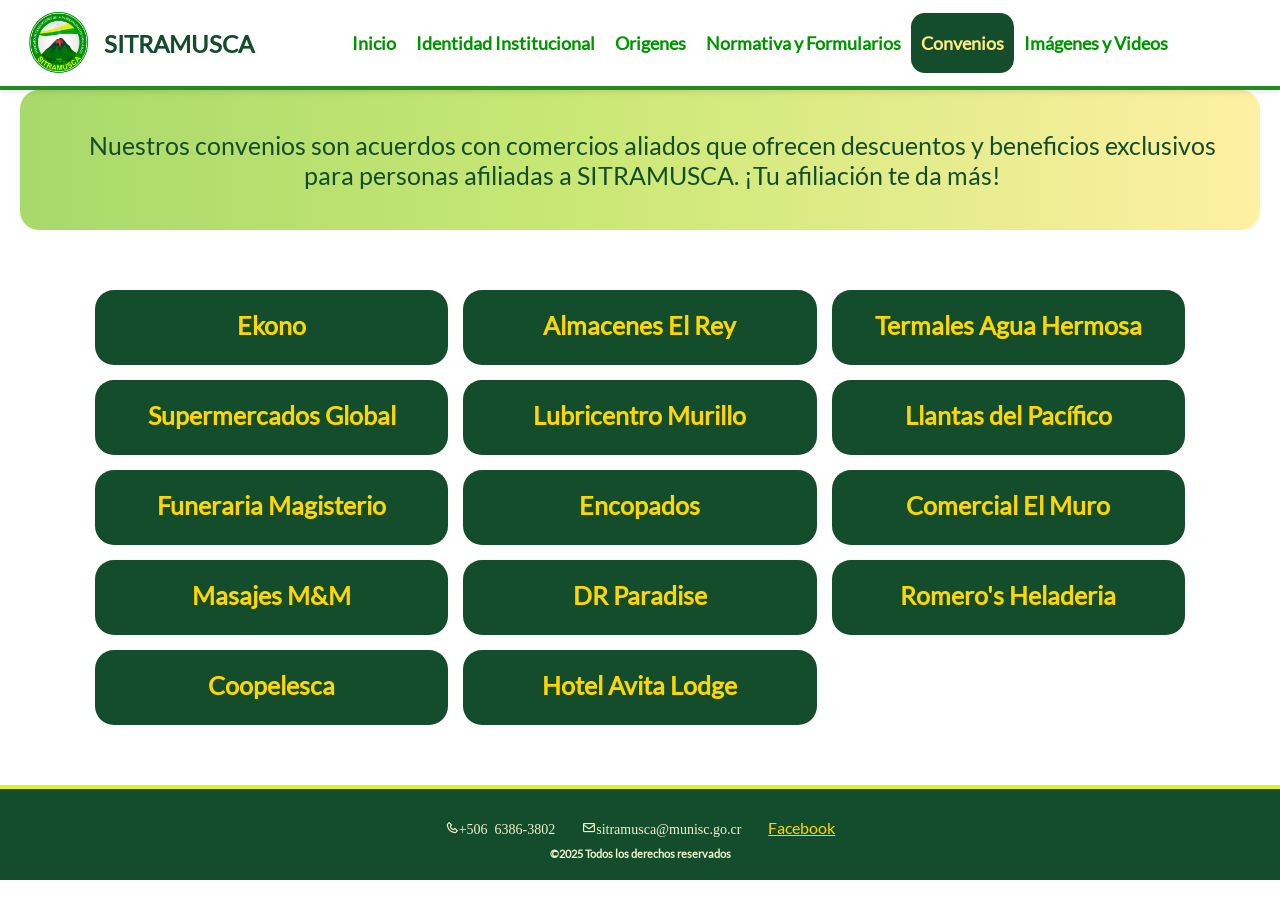
==== Convenios/Co.html @ c6d67388 "Add files via upload" ====
<!DOCTYPE html> 
<html lang="es"> 
<head> 
    <meta charset="UTF-8"> 
    <meta name="viewport" content="width=device-width, initial-scale=1.0"> 
    <meta name="description" content="plantilla de ejemplo para HTML5, CSS3 y JavaScript">  
    <meta name="Keywords" content="HTML5, CSS3 y JavaScript"> 
    <title id="titulo">Sindicato de Trabajadores de la Municipalidad de San Carlos - Convenios</title> 
    <link href='https://unpkg.com/boxicons@2.1.4/css/boxicons.min.css' rel='stylesheet'> 
    <link rel="shortcut icon" type="image/x-icon" href="../res/logo.png">
    <link rel="stylesheet" href="../CSS/estilos.css"> 

    </style>
</head> 
<body> 
    <div id="agrupar"> 
        <header class="Arriba"> 
            <img class="lo" src="../res/logo.png" alt=""> 
            <h1 class="Si">SITRAMUSCA</h1>
                <button class="menu-toggle" id="menuToggle" type="button" aria-label="Abrir menú" aria-expanded="false" aria-controls="menu"><span></span><span></span><span></span></button> 
      

       
        <nav id='menu'> 
            <ul> 
                <li><a href='../index.html'>Inicio</a></li> 
                <li><a href='../II/ISITRAMUSCA.html'>Identidad Institucional</a></li> 
                <li><a href='../Or/Origenes.html'>Origenes</a></li> 
                <li><a href='../MN/MarcoN.html'>Normativa y Formularios</a></li> 
                <li><a href="../Convenios/Co.html" class="act">Convenios</a></li> 
                  <li><a href='../Imagenes/imagen.html'>Imágenes y Videos</a></li>
            </ul> 
        </nav> 
      </header> 
 <div class="Li"></div> 

    </div> 

        <article class="g">   
            <p>Nuestros convenios son acuerdos con comercios aliados que ofrecen descuentos y beneficios exclusivos para personas afiliadas a SITRAMUSCA. ¡Tu afiliación te da más!</p>
        </article>

    <section id="seccion"> 
        <header class="Nucas"> 
            <hgroup class="BtCon"> 
                <div class="imagengrande" id="imagengrande"> 
                    <img src="#" id="imagen"> 
                    <span id="Cerrar">x</span> 
                </div>   
                <div class="Buttones"> 
                    <a class="BC" id="BotE">Ekono</a>
                    <a class="BC" id="BotAR">Almacenes El Rey</a>
                    <a class="BC" id="BotTAH">Termales Agua Hermosa</a>
                    <a class="BC" id="BotSG">Supermercados Global</a>
                    <a class="BC" id="BotLM">Lubricentro Murillo</a>
                    <a class="BC" id="BotLP">Llantas del Pacífico</a>
                    <a class="BC" id="BotFM">Funeraria Magisterio</a>
                    <a class="BC" id="BotEC">Encopados</a>
                    <a class="BC" id="BotCEM">Comercial El Muro</a>
                    <a class="BC" id="BotMYM">Masajes M&M</a>
                    <a class="BC" id="BotDRP">DR Paradise</a>
                    <a class="BC" id="BotRH">Romero's Heladeria</a>
                    <a class="BC" id="BotCoo">Coopelesca</a>
                    <a class="BC" id="BotHAL">Hotel Avita Lodge</a><!-- Falta agregar imagen con beneficios -->
                </div>
            </hgroup> 
        </header> 
    </section> 

    <footer id="pie"> 
        <div> 
            <i class='bx bx-phone'>+506 6386-3802</i> 
            <i class='bx bx-envelope'>sitramusca@munisc.go.cr</i> 
            <a href="https://www.facebook.com/share/17MAuwQBsU/">Facebook</a> 
        </div> 
    <h6>&copy;2025 Todos los derechos reservados</h6>  
    </footer> 
<script src="../JS/JavaSI.js" defer></script>
<script src="../JS/menu.js" defer></script>
</body> 
</html>
---- CSS/estilos.css ----
* {
  margin: 0px;
  padding: 0px;
  box-sizing: border-box;
  font-family: Fuente;
}

.t .tb {
  font: bold 24px Fuente, sans-serif;
  color: #FBC02D;
}

h2 {
  font: 10px;
  text-align: justify;
}

h6 {
  color: #f1f1cd;
}


#agrupar {
  width: 100%;
  margin: 0;

  padding-top: 8px;

  text-align: left;
  position: fixed;

  top: 0;
  left: 0;
  z-index: 9999;
  background-color: white;
  box-shadow: 0 2px 6px rgb(0, 0, 0, 0.10);
}

.Arriba {
  display: flex;
  align-items: center;
  gap: 10px;
  margin: 0;
  padding: 0 24px;
  background-color: white;
  width: 100%;

}

.Si {
  width: auto;
  margin: 0;
  font-size: 24px;
  white-space: nowrap;
  color: #144d2b;
}

.lo {
  border: 0px;
  width: 70px;
  height: 70px;
  flex-shrink: 0;
}

.se {
  padding: 0 20px;
  width: 100%;
  margin: 20px, auto;
}

#pie {
  clear: both;
  width: 100%;
  height: auto;
  padding: 20px 12px;
  box-sizing: border-box;
  text-align: center;
  border-top: 4px solid #e7f015;
  background-color: #144d2b;
}

#pie i {
  font-size: 14px;
  padding: 12px;
  color: #f1f1cd;
}


.Li {
  width: 100%;
  margin-top: 8px;
  padding: 0;
  border-top: 4px solid #228b22;
}

.pb {
  flex: 1 1 400px;
  max-width: 600px;
  padding: 35px 30px;
  min-width: 280px;

  background: #144d2b;
  border-radius: 19px;
  padding: 50px 40px;
  box-sizing: border-box;
  text-align: center;
  float: none;
  font-size: 17px;
  color: #f1f1cd;

}

b p {
  color: #f1f1cd;
}

.BB {
  width: 160%;
  text-align: center;
  float: left;
  margin: 20px 15px;
  padding: 10px;
  background: #228b22;
  display: flex;
  color: #fffbc9;
  border-radius: 19px
}

.BBB {
  display: flex;
  justify-content: center;
  width: 100%;
  max-width: 990px;
  margin: 20px auto;
  padding: 10px;
  box-sizing: border-box;
  background: #144d2b;
  border-radius: 19px;
  color: #fffbc9;
  font-size: 19px;
  text-align: center;
  float: none;
}

.BBB video {
  display: block;
  width: 90%;
  max-width: 500px;
  height: auto;
}

.Bb {
  width: 100%;
  height: 100%;
  text-align: center;
  margin: 20px 0px;
  padding: 10px;
  background: linear-gradient(90deg, #A8D96B 0%, #C9E875 45%, #FFF0A3 100%);
  display: flex;
  border-radius: 19px
}

.g {
  width: 1300px;
  text-align: center;
  margin-bottom: 20px;
  padding: 40px;
  display: flex;
  border-radius: 19px;
  margin-left: 20px;
  font-size: 25px;
  background: linear-gradient(90deg, #A8D96B 0%, #C9E875 45%, #FFF0A3 100%);
  color: #144d2b;
}

.g p {
  margin-left: 25px
}

.Nuc {
  width: 1200px;
  text-align: center;
  float: left;
  margin: 20px 50px;
  padding: 40px;
  display: flex;
  border-radius: 19px;
  background: linear-gradient(90deg, #A8D96B 0%, #C9E875 45%, #FFF0A3 100%);
  color: #144d2b;

}


.Nucas {
  width: calc(100% - 40px);
  max-width: 1200px;
  margin: 20px auto;
  padding: 40px;
  display: block;
  float: none;
  border-radius: 19px;
}

.Nucs {
  width: 1200px;
  text-align: center;
  float: left;
  margin: 20px 50px;
  padding: 40px;
  display: flex;
  border-radius: 19px;
  background-color: #144d2b;
  color: #fffbc9;
  font-size: 20px;
}

.Nuca {
  width: 700px;
  text-align: center;
  margin: 20px 320px;
  padding: 40px;
  display: flex;
  border-radius: 19px;
  background-color: #144d2b;

}

.Btr {
  display: flex;
  flex-wrap: wrap;
  gap: 20px;
  justify-content: center;
  margin-top: 20px;
}

article footer p {
  font: italc 14px verdana, sans-serif;
}

#body {
  font-family: Verdana, 'Lucida Grande';
}

body {
  background-color: #ffffff;

  padding-top: 90px;
}

@font-face {
  font-family: "Fuente";
  src: url('../res/Lato-Regular.ttf');
}

.imagenb {
  position: relative;
  overflow: hidden;
  display: block;
  width: 100%;
  text-align: center;
  margin: 20px auto;
}

img {
  border-radius: 14px;
}

.imgenb img {
  height: 100%;
  width: 100%;
  margin: auto, auto;
}

.t {
  position: absolute;
  top: 80%;
  left: 50%;
  transform: translate(-50%, -50%);
  color: #ffd700;
  text-align: center;
  padding: 20px;
  border-radius: 20px;
}

.t,
h2 {
  font-size: 2em;
  margin-bottom: 10px;

}

.b {
  display: inline-block;
  padding: 20px 40px;
  background-color: #ffd700;
  color: #144d2b;
  border-radius: 20px;
  flex-shrink: 0;
  font-size: 25px;
}

.Target {
  position: relative;
  width: 300px;
  height: 400px;
  padding: 40px;
  margin-bottom: 100px;
  margin-left: 120px;
}

.Target div {
  position: absolute;
  width: 100%;
  height: 100%;
  display: flex;
  align-items: center;
  justify-content: center;
  backface-visibility: hidden;
  transition: 1s;
}

.Target .Frente {
  background-color: #ffec81;
  transform: perspective(500px) rotateY(0deg);
  color: #1e661e;
}

.Target .Atras {
  background-color: #f1f1cd;
  transform: perspective(500px) rotateY(180deg);
  color: #144d2b;
  text-align: left;
  font-size: 19px;
}

.Target .Atras p {
  margin-left: 5px;
}

.Target:hover .Frente {
  transform: perspective(500px) rotateY(180deg);
}

.Target:hover .Atras {
  transform: perspective(500px) rotateY(360deg);

}

.TargetVi {
  position: relative;
  width: 300px;
  height: 400px;
  padding: 40px;
  margin-bottom: 100px;
}

.TargetVi div {
  position: absolute;
  width: 100%;
  height: 100%;
  display: flex;
  align-items: center;
  justify-content: center;
  backface-visibility: hidden;
  transition: 1s;
}

.TargetVi .frentevi {
  background-color: #ffec81;
  transform: perspective(500px) rotateY(0deg);
  color: #144d2b;
}

.TargetVi .atrasvi {
  background: #f1f1cd;
  transform: perspective(500px) rotateY(180deg);
  color: #144d2b;
  text-align: left;
  font-size: 19px;
}

.TargetVi .atrasvi p {
  margin-left: 5px;
}

.TargetVi:hover .frentevi {
  transform: perspective(500px) rotateY(180deg);
}

.TargetVi:hover .atrasvi {
  transform: perspective(500px) rotateY(360deg);

}

.TargetVa {
  position: relative;
  width: 300px;
  height: 400px;
  padding: 40px;
  margin-bottom: 100px;
}

.TargetVa div {
  position: absolute;
  width: 100%;
  height: 100%;
  display: flex;
  align-items: center;
  justify-content: center;
  backface-visibility: hidden;
  transition: 1s;
}

.TargetVa .frenteva {
  background-color: #ffec81;
  transform: perspective(500px) rotateY(0deg);
  color: #144d2b;
}

.TargetVa .atrasva {
  background: #f1f1cd;
  transform: perspective(500px) rotateY(180deg);
  color: #144d2b;
  text-align: left;
  font-size: 18px;
}

.TargetVa .atrasva p {
  margin-left: 5px;
}

.TargetVa:hover .frenteva {
  transform: perspective(500px) rotateY(180deg);
}

.TargetVa:hover .atrasva {
  transform: perspective(500px) rotateY(360deg);
}

.Con {
  display: flex;
  justify-content: center;
  align-items: flex-start;
  gap: 20px;
  margin-top: 50px;
}

hgroup {
  display: flex;
  align-items: center;
  gap: 15px;
}

.F1 {
  width: 400px;
  height: auto;
  flex-shrink: 0;
}

.TI {
  display: flex;
  justify-content: center;
  align-items: flex-start;
  gap: 15px;
  text-align: justify
}

.TI p {
  width: 400px;
}

.imagenbo {
  position: relative;
  overflow: hidden;
  display: block;
  width: 100%;
  height: 100%;
  text-align: center;
  margin: 20px auto;
}

.imgenbo,
img {
  height: 100%;
  width: 90%;
  z-index: 1;
  margin: auto, auto;
}

.fe {
  width: 100%;
  justify-content: center;
  align-items: center;
  float: center;
  color: #144d2b;
  margin: 18px 230px;
  padding: 40px;
  background: linear-gradient(90deg, #A8D96B 0%, #C9E875 45%, #FFF0A3 100%);
  display: flex;
  align-items: center;
  border-radius: 19px;
}

a {
  color: #ffd700;
  padding: 12px;
}

.Botd {
  display: inline-block;
  padding: 34px 45px;
  color: #144d2b;
  background-color: #ffec81;
  font-weight: bold;
  text-decoration: none;
  border-radius: 19px;
  transition: 0.3s, transform 0.2s;
  cursor: pointer;
}

.Botd:hover {
  background: #228b22;
  transform: scale(1.05);
  color: #ffec81;

}

.Botds {
  display: inline-block;
  padding: 34px 45px;
  color: #144d2b;
  background-color: #ffec81;
  font-weight: bold;
  text-decoration: none;
  border-radius: 19px;
  transition: 0.3s, transform 0.2s;
  cursor: pointer;
  margin-left: 180px;
}

.Botds:hover {
  background: #1c721c;
  transform: scale(1.05);
  color: #ffec81;
}

.bloq {
  display: flex;
  flex-wrap: wrap;
  gap: 20px;
  justify-content: center;

  width: 100%;
  max-width: 1300px;
  margin: 20px, auto;
  transform: none;


}

.imagengrande i {
  color: rgb(255, 0, 51);
  font-size: 32px;
  cursor: pointer;
}

.imagengrande span {
  color: rgb(194, 119, 134);
  position: absolute;
  top: 5%;
  right: 5%;
  font-size: 30px;
  cursor: pointer;
}

.imagengrande p {
  color: rgb(194, 119, 134);
  position: absolute;
  top: 0%;
  right: 85%;
  font-size: 30px;
  cursor: pointer;
}

.imagengrande {
  display: none;
  position: fixed;
  top: 0;
  left: 0;
  width: 100vw;

  height: 100vh;
  max-width: none;
  max-height: none;

  transform: none;
  background: rgba(20, 77, 43, 0.8);
  justify-content: center;
  align-items: center;
  z-index: 9999;
  padding: 20px;
  border-radius: border-box;
  border-radius: 0;
}

#imagen {
  width: auto;
  height: auto;
  max-height: 90vw;
  max-height: 90vh;
  object-fit: contain;
  border-radius: 19px;
  display: block;
  margin: 0 auto;
}

#Cerrar {
  position: absolute;
  top: 20px;
  right: 90px;
  font-size: 50px;
  font-weight: bold;
  color: rgb(230, 72, 72);
  cursor: pointer;
  z-index: 10000;
  user-select: none;
}

#Cerrar:hover {
  color: rgb(215, 104, 104);
}

.BC {
  display: flex;
  justify-content: center;
  width: 100%;
  min-height: 75px;
  padding: 20px 30px;
  box-sizing: border-box;
  text-align: center;
  background-color: #144d2b;
  color: #ffd700;
  font-weight: bold;
  text-decoration: none;
  border-radius: 19px;
  transition: 0.3s, transform 0.2s;
  cursor: pointer;
  font-size: 25px;

}

.Buttones {
  display: grid;
  grid-template-columns: repeat(3, minmax(0, 1fr));
  width: 100%;
  max-width: 1000%;
  gap: 15px;
  padding: 0 15px;
  gap: 15px;
  box-sizing: border-box;
  margin-top: 20px, auto;


}

.BC:hover {
  background: #ffd700;
  transform: scale(1.05);
  color: #144d2b;
}

.Pe {
  margin: 10px 0px;
  padding: 30px;
  background: #144d2b;
  border-radius: 19px;
  text-align: center;
  max-width: 500px;
  flex: 1 1 calc(50% - 30px);
}

.TPe {
  font-size: 27px;
  margin-bottom: 20px;
  color: #ffec81;
}

.DocB {
  flex-wrap: wrap;
  gap: 25px;
  display: flex;
  justify-content: center;
  margin-bottom: 15px;
}

.ContPe {
  display: flex;
  justify-content: center;
  flex-wrap: wrap;
  max-width: 1300px;
  gap: 30px;
  margin: 30px auto;
}


#menu ul,
#menu li,
#menu a {
  margin: 0;
  padding: 0;
  box-sizing: border-box;
}

#menu {
  width: 100%;
  height: 40px;
  margin: 0;
  background: #ffffff;
  flex: 1;
  min-width: 0;

}

#menu ul {
  list-style: none;
  display: flex;
  justify-content: center;
  align-items: center;
  width: 100%;
  height: 40px;
}

#menu li {
  display: block;
  font: bold 14px Verdana, sans-serif;
}

#menu>ul>li>a {
  display: block;
  color: #009400;
  font-size: 18px;
  line-height: 40px;
  padding: 0 10px;
  text-decoration: none;
  white-space: nowrap;
  transition: color 0.15s;
}

#menu>ul>li>a:hover {
  padding: 10px 10px;
  color: #ffec81;
  background-color: #144d2b;
  transition: color 0.15s;
  transition: background-color 0.3s ease, color 0.3s ease;
  border-radius: 14px;
}

.PeC {

  flex: 0 1 350px;
  width: 350px;
  max-width: 350px;
  align-self: flex-start;
  padding: 30px;

  margin: 10px 0px;
  padding: 30px;
  background: #144d2b;
  border-radius: 19px;
  text-align: center;
  max-width: 500px;
  flex: 1 1 calc(50% - 30px);

}

.PeC .Botd {

  padding: 20px 30px;

}

.Nucas .BtCon {
  
  display: block;
  width: 100%;
}

#menu a.act
{

  color: #ffec81;

  background-color: #144d2b;
  padding: 10px 10px;
  border-radius: 14px;

}

#activ
{

display: inline-block;
  padding: 20px 40px;
  background-color: #144d2b;
  color: #ffd700;
  border-radius: 20px;
  flex-shrink: 0;
  font-size: 25px;

}

/* DISEÑO ADAPTABLE */

html {
  -webkit-text-size-adjust: 100%;
  text-size-adjust: 100%;
}

img,
video {
  max-width: 100%;
}

/* Botón del menú  */
.menu-toggle {
  display: none;
  margin-left: auto;
  width: 44px;
  height: 44px;
  padding: 10px;
  border: 0;
  background: transparent;
  cursor: pointer;
  flex-shrink: 0;
  flex-direction: column;
  justify-content: center;
  gap: 6px;
  -webkit-tap-highlight-color: transparent;
}

.menu-toggle span {
  display: block;
  width: 100%;
  height: 3px;
  background: #144d2b;
  border-radius: 2px;
  transition: transform 0.25s ease, opacity 0.2s ease;
}

.menu-toggle.abierto span:nth-child(1) {
  transform: translateY(9px) rotate(45deg);
}

.menu-toggle.abierto span:nth-child(2) {
  opacity: 0;
}

.menu-toggle.abierto span:nth-child(3) {
  transform: translateY(-9px) rotate(-45deg);
}


.BB {
  width: calc(100% - 30px);
}

.Con {
  flex: 1 1 auto;
  flex-wrap: wrap;
  width: 100%;
}

.Target {
  margin-left: 0;
}

.fe {
  width: auto;
}

.BBB>header {
  min-width: 0;
  max-width: 100%;
}

.BBB hgroup {
  min-width: 0;
  max-width: 100%;
}

.g {
  width: calc(100% - 40px);
  max-width: 1300px;
}

.Nuc,
.Nucs {
  width: calc(100% - 100px);
  max-width: 1200px;
}

.Nuca {
  width: calc(100% - 40px);
  max-width: 700px;
  margin-left: auto;
  margin-right: auto;
}

#imagen {
  max-width: 100%;
}

/* Tablets  */
@media (max-width: 1200px) {

  .Arriba {
    padding: 0 16px;
  }

  .menu-toggle {
    display: flex;
  }

  #menu {
    position: absolute;
    top: 100%;
    left: 0;
    right: 0;
    height: auto;
    display: none;
    flex: none;
    padding: 8px 0 12px;
    background: #ffffff;
    box-shadow: 0 8px 14px rgba(0, 0, 0, 0.12);
    max-height: calc(100vh - 90px);
    max-height: calc(100dvh - 90px);
    overflow-y: auto;
  }

  #menu.abierto {
    display: block;
  }

  #menu ul {
    flex-direction: column;
    align-items: stretch;
    justify-content: flex-start;
    height: auto;
  }

  #menu>ul>li>a,
  #menu>ul>li>a:hover,
  #menu>ul>li>a.act {
    padding: 0 18px;
    margin: 2px 12px;
    line-height: 44px;
    border-radius: 14px;
    white-space: normal;
  }

  .g {
    font-size: 22px;
    padding: 28px;
    margin-left: 20px;
    margin-right: 20px;
  }

  .Nuc,
  .Nucs {
    float: none;
    width: auto;
    margin: 20px;
    padding: 30px;
  }

  .fe {
    margin: 18px 0;
    padding: 28px;
  }

  .Botds {
    margin-left: 0;
  }

  .Buttones {
    grid-template-columns: repeat(2, minmax(0, 1fr));
  }

  .Nucas {
    padding: 28px 16px;
  }

  .BBB {
    width: calc(100% - 24px);
  }
}

/* Tablets pequeñas y celulares */
@media (max-width: 768px) {

  body {
    padding-top: 72px;
  }

  .lo {
    width: 52px;
    height: 52px;
  }

  .Si {
    font-size: 21px;
  }

  .se {
    padding: 0 12px;
  }

  .Bb {
    padding: 6px;
    border-radius: 14px;
  }

  .Bb img {
    width: 100%;
  }

  .t {
    width: max-content;
    max-width: 90%;
    padding: 0;
  }

  .b,
  #activ {
    padding: 10px 18px;
    font-size: 15px;
    border-radius: 14px;
    text-align: center;
  }

  .bloq {
    gap: 14px;
  }

  .pb {
    flex: 1 1 100%;
    min-width: 0;
    padding: 24px 18px;
    font-size: 16px;
    border-radius: 14px;
  }

  .BBB {
    margin: 14px auto;
    padding: 8px;
    font-size: 16px;
    border-radius: 14px;
  }

  .BBB>header {
    width: 100%;
  }

  .BBB hgroup {
    width: 100%;
    flex-direction: column;
    align-items: stretch;
    gap: 12px;
  }

  .BBB video {
    max-width: 100%;
    margin: 0 auto;
  }

  .Nuc,
  .Nucs {
    margin: 14px 12px;
    padding: 22px 16px;
    font-size: 16px;
    border-radius: 14px;
  }

  .Nuca {
    width: calc(100% - 24px);
    margin: 14px auto;
    padding: 20px 12px;
    border-radius: 14px;
  }

  .g {
    font-size: 17px;
    padding: 20px 16px;
    margin: 0 12px 16px;
    border-radius: 14px;
  }

  .g p {
    margin-left: 0;
  }

  .fe {
    padding: 20px 14px;
    margin: 14px 0;
    border-radius: 14px;
  }

  .BB {
    width: 100%;
    margin: 14px 0;
    border-radius: 14px;
  }

  .Con {
    margin-top: 20px;
    gap: 10px;
    justify-content: center;
  }

  .Target,
  .TargetVi,
  .TargetVa {
    width: min(320px, 100%);
    height: 460px;
    margin: 0 0 30px;
  }

  .Target div,
  .TargetVi div,
  .TargetVa div {
    top: 0;
    left: 0;
  }

  .Target .Atras,
  .TargetVi .atrasvi {
    font-size: 16px;
    padding: 0 8px;
  }

  .TargetVa .atrasva {
    font-size: 15px;
    padding: 0 8px;
  }

  .ContPe {
    gap: 14px;
    margin: 16px auto;
    padding: 0 12px;
  }

  .Pe,
  .PeC {
    flex: 1 1 100%;
    width: 100%;
    max-width: 100%;
    margin: 0;
    padding: 24px 16px;
    border-radius: 14px;
  }

  .TPe {
    font-size: 22px;
    margin-bottom: 16px;
  }

  .Botd {
    padding: 18px 24px;
    border-radius: 14px;
  }

  .Botds {
    padding: 18px 24px;
  }

  .PeC .Botd {
    padding: 18px 24px;
  }

  .Nucas {
    width: calc(100% - 24px);
    padding: 16px 8px;
    margin: 14px auto;
    border-radius: 14px;
  }

  .Buttones {
    padding: 0 8px;
    gap: 12px;
  }

  .BC {
    min-height: 60px;
    padding: 14px 16px;
    font-size: 20px;
    align-items: center;
    border-radius: 14px;
  }

  /* Imagen ampliada */
  .imagengrande {
    padding: 12px;
  }

  #Cerrar {
    top: 82px;
    right: 18px;
    font-size: 42px;
  }

  #imagen {
    max-height: 85vh;
    max-height: 85dvh;
    border-radius: 14px;
  }

  #pie {
    padding: 18px 12px;
  }

  #pie div {
    display: flex;
    flex-direction: column;
    align-items: center;
    gap: 2px;
  }

  #pie i {
    display: block;
    padding: 6px;
    font-size: 15px;
    overflow-wrap: anywhere;
  }

  #pie a {
    display: block;
  }
}

/* Celulares pequeños  */
@media (max-width: 480px) {

  .Arriba {
    padding: 0 10px;
    gap: 8px;
  }

  .Si {
    font-size: 19px;
  }

  .Buttones {
    grid-template-columns: minmax(0, 1fr);
  }

  .BC {
    font-size: 18px;
  }

  .g {
    font-size: 16px;
  }

  .TPe {
    font-size: 20px;
  }

  .Botd {
    padding: 16px 18px;
    font-size: 15px;
  }

  .b,
  #activ {
    padding: 8px 14px;
    font-size: 13px;
  }
}

/* Celular horizontal */
@media (max-width: 1200px) and (max-height: 500px) {
  #menu {
    max-height: calc(100vh - 80px);
    max-height: calc(100dvh - 80px);
  }
}
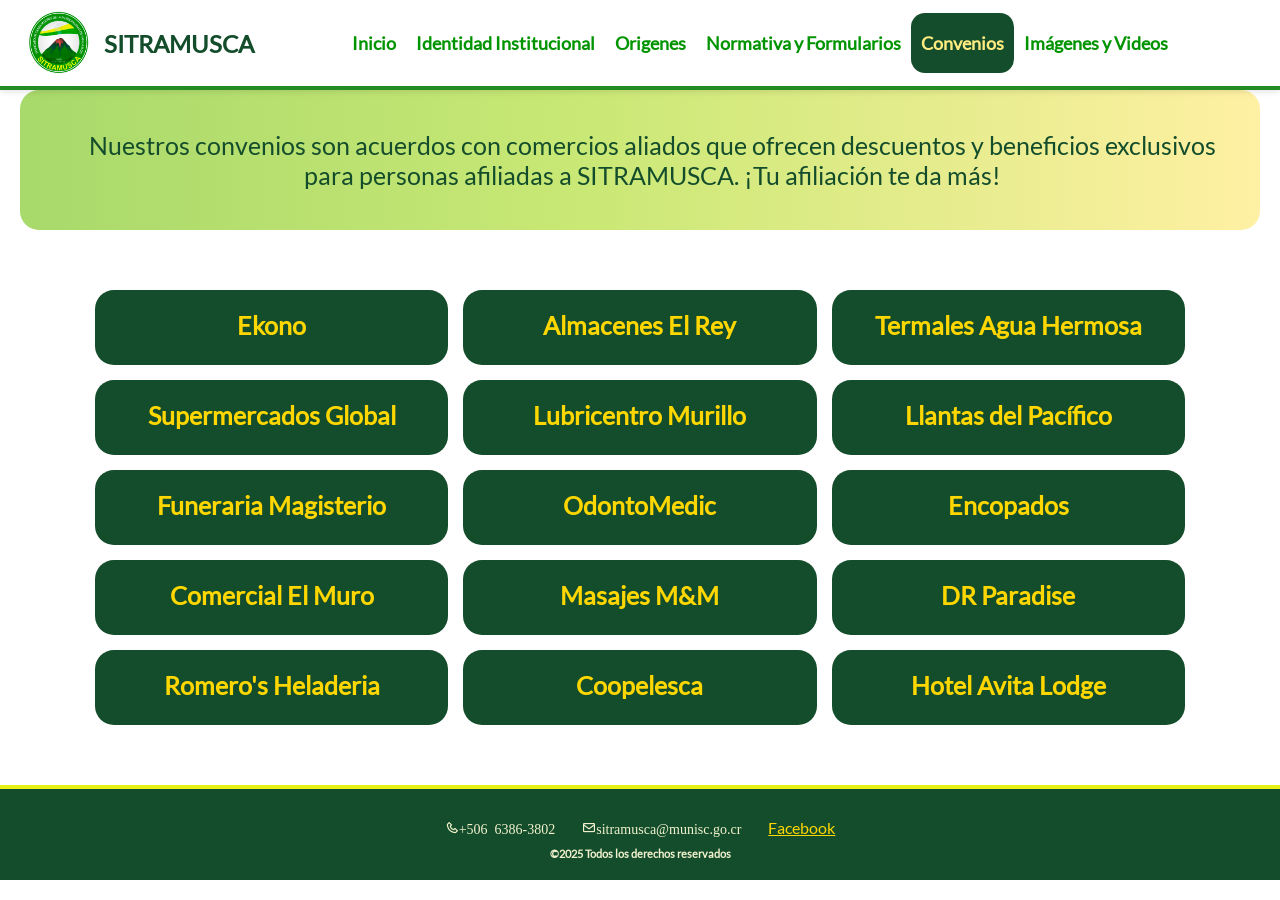
==== commit d2b02625: "Revise Convenios page structure and content Updated the HTML structure and added new content for the" ====
--- a/Convenios/Co.html
+++ b/Convenios/Co.html
@@ -17,7 +17,7 @@
     <div id="agrupar"> 
         <header class="Arriba"> 
             <img class="lo" src="../res/logo.png" alt=""> 
-            <h1 class="Si">SITRAMUSCA</h1>
+            <h1 class="Si">SITRAMUSCA</h1>
                 <button class="menu-toggle" id="menuToggle" type="button" aria-label="Abrir menú" aria-expanded="false" aria-controls="menu"><span></span><span></span><span></span></button> 
       
 
@@ -56,6 +56,7 @@
                     <a class="BC" id="BotLM">Lubricentro Murillo</a>
                     <a class="BC" id="BotLP">Llantas del Pacífico</a>
                     <a class="BC" id="BotFM">Funeraria Magisterio</a>
+                    <a class="BC" id="BotOM">OdontoMedic</a>
                     <a class="BC" id="BotEC">Encopados</a>
                     <a class="BC" id="BotCEM">Comercial El Muro</a>
                     <a class="BC" id="BotMYM">Masajes M&M</a>
@@ -76,8 +77,8 @@
         </div> 
     <h6>&copy;2025 Todos los derechos reservados</h6>  
     </footer> 
-<script src="../JS/JavaSI.js" defer></script>
-<script src="../JS/menu.js" defer></script>
+<script src="../JS/JavaSI.js?v=2" defer></script>
+<script src="../JS/menu.js" defer></script>
 </body> 
 </html>
-                                        +                                        
--- a/CSS/estilos.css
+++ b/CSS/estilos.css
@@ -140,13 +140,15 @@
   font-size: 19px;
   text-align: center;
   float: none;
+  gap: 20px;
 }
 
 .BBB video {
   display: block;
-  width: 90%;
+  width: 100%;
   max-width: 500px;
   height: auto;
+  margin: 20px auto 20px;
 }
 
 .Bb {
@@ -1284,3 +1286,64 @@
     max-height: calc(100dvh - 80px);
   }
 }
+
+.carruselG
+
+{
+  display: none;
+  position: fixed;
+  top: 0;
+  left: 0;
+  width: 100vw;
+  height: 100vh;
+  background: rgba(20, 77, 43, 0.8);
+  justify-content: center;
+  align-items: center;
+  gap: 15px;
+  padding: 20px;
+  box-sizing: border-box;
+  z-index: 10000;
+}
+
+#fotoC
+{
+  max-width: 75%;
+  max-height: 85vh;
+  object-fit: contain;
+}
+
+#anterior, #siguiente
+{
+  background-color:#ffd700;
+  color:  #144d2b;
+  border: none;
+  border-radius: 50%;
+  width: 70px;
+  height: 70px;
+  font: 40px;
+  cursor: pointer;
+  flex-shrink: 0;
+}
+
+#anterior:hover, #siguiente:hover
+{
+
+  background-color:#228b22;
+  color: #ffd700;
+}
+
+#CerrarC
+{
+
+  position: absolute;
+  top: 20px;
+  right: 40px;
+  color: rgb(230, 72, 72);
+  font-size: 35px;
+  cursor: pointer;
+
+}
+
+#CerrarC:hover {
+  color: rgb(215, 104, 104);
+}
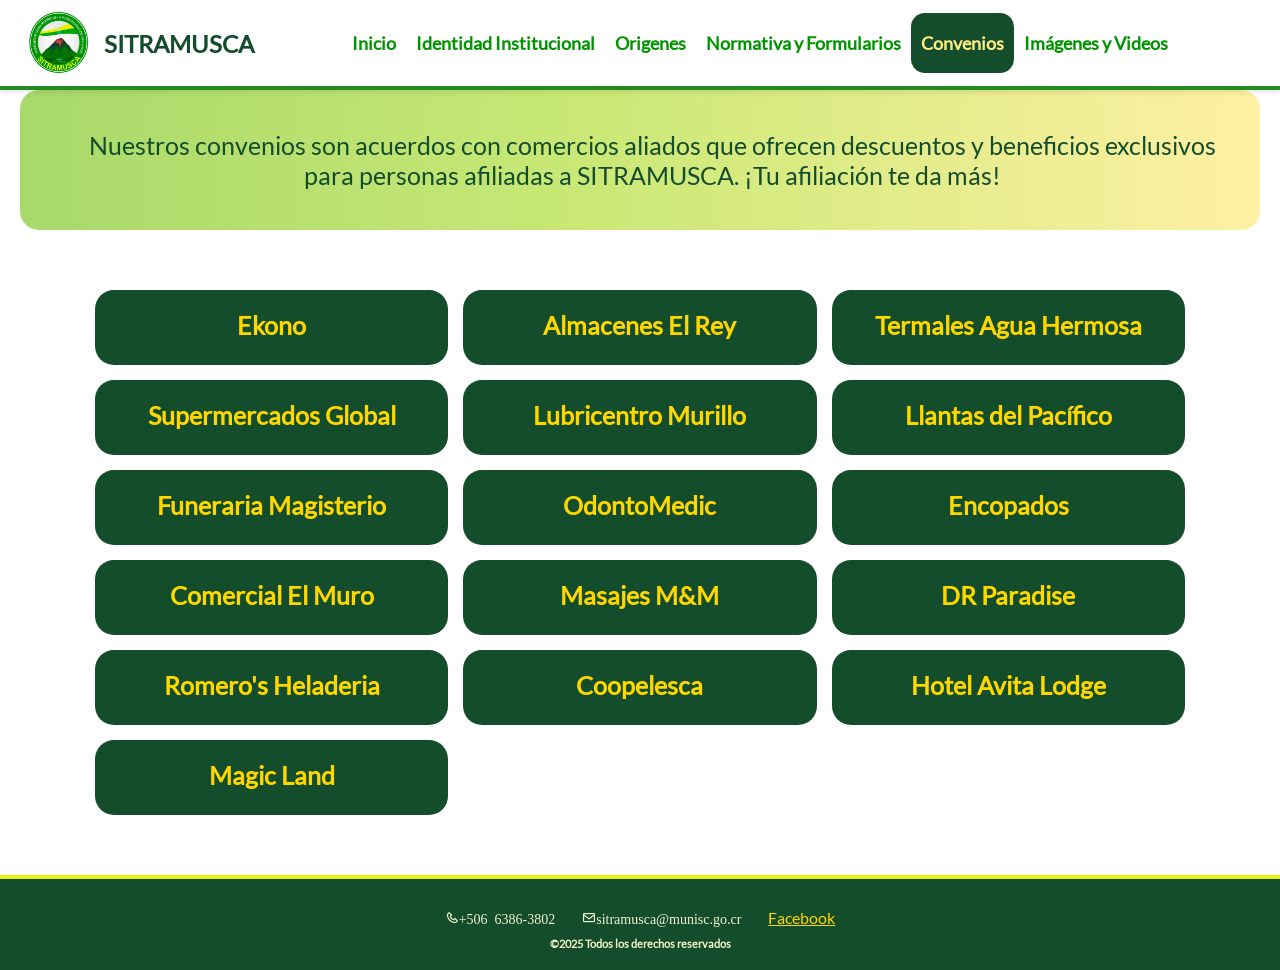
==== commit ce3aeb97: "Update Co.html" ====
--- a/Convenios/Co.html
+++ b/Convenios/Co.html
@@ -64,6 +64,7 @@
                     <a class="BC" id="BotRH">Romero's Heladeria</a>
                     <a class="BC" id="BotCoo">Coopelesca</a>
                     <a class="BC" id="BotHAL">Hotel Avita Lodge</a><!-- Falta agregar imagen con beneficios -->
+                    <a class="BC" id="BotML">Magic Land</a>
                 </div>
             </hgroup> 
         </header> 
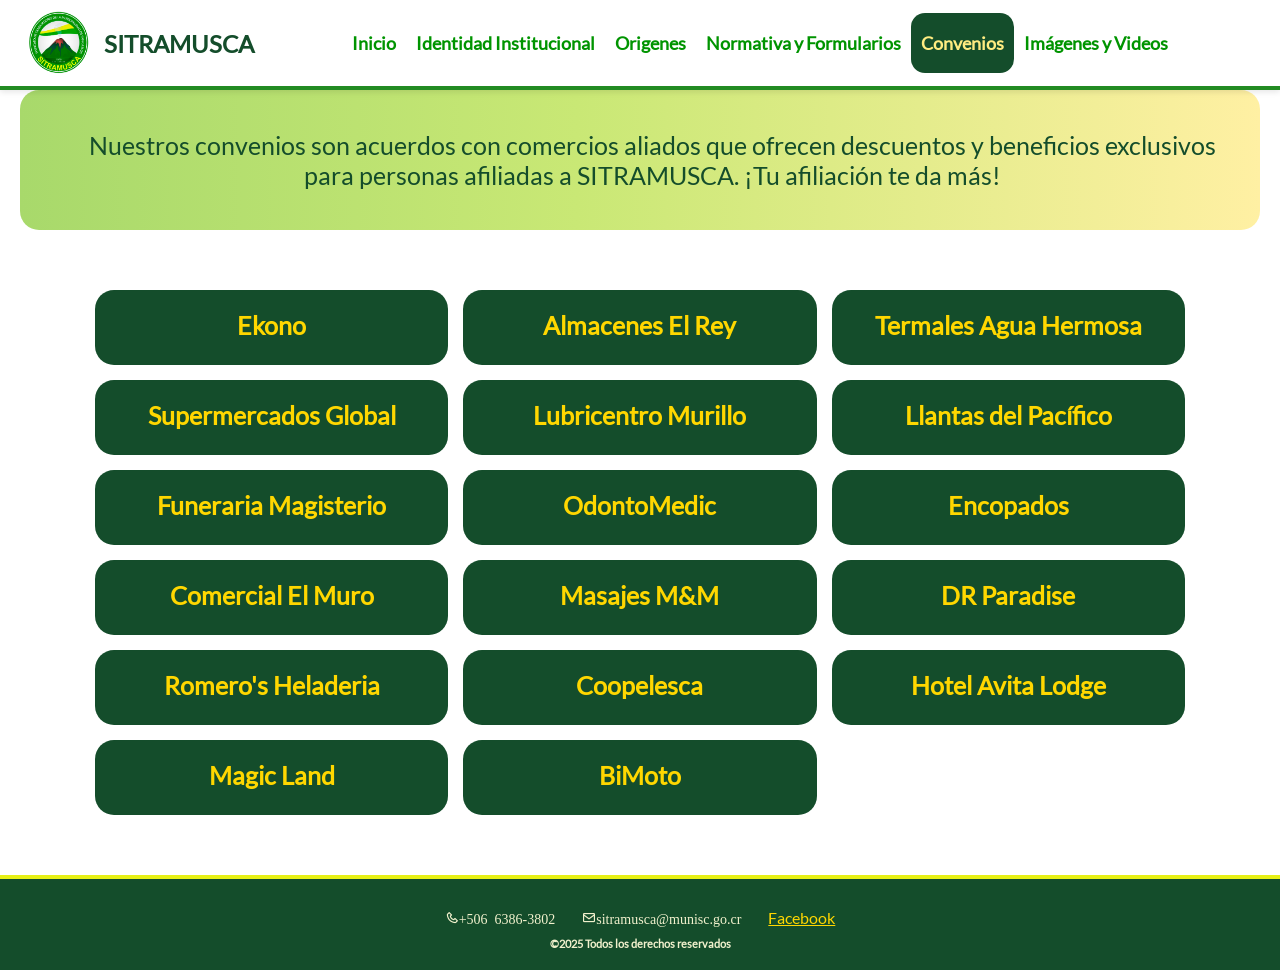
==== commit 14c30ebd: "Update Co.html" ====
--- a/Convenios/Co.html
+++ b/Convenios/Co.html
@@ -65,6 +65,7 @@
                     <a class="BC" id="BotCoo">Coopelesca</a>
                     <a class="BC" id="BotHAL">Hotel Avita Lodge</a><!-- Falta agregar imagen con beneficios -->
                     <a class="BC" id="BotML">Magic Land</a>
+                    <a class="BC" id="BotBM">BiMoto</a>
                 </div>
             </hgroup> 
         </header> 
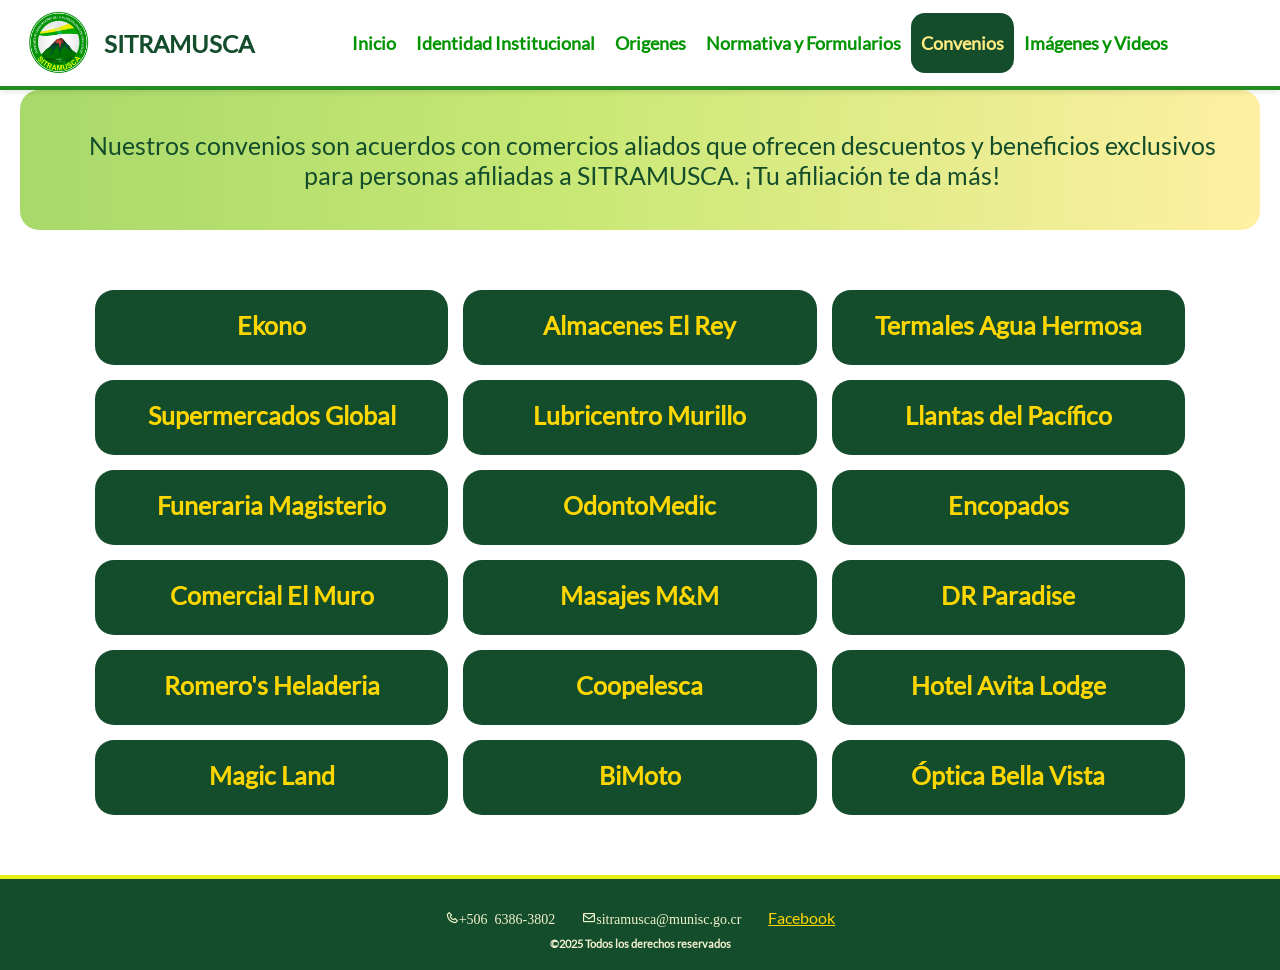
==== commit 26febc0d: "Update Co.html" ====
--- a/Convenios/Co.html
+++ b/Convenios/Co.html
@@ -66,6 +66,7 @@
                     <a class="BC" id="BotHAL">Hotel Avita Lodge</a><!-- Falta agregar imagen con beneficios -->
                     <a class="BC" id="BotML">Magic Land</a>
                     <a class="BC" id="BotBM">BiMoto</a>
+                     <a class="BC" id="BotOBV">Óptica Bella Vista</a>
                 </div>
             </hgroup> 
         </header> 
